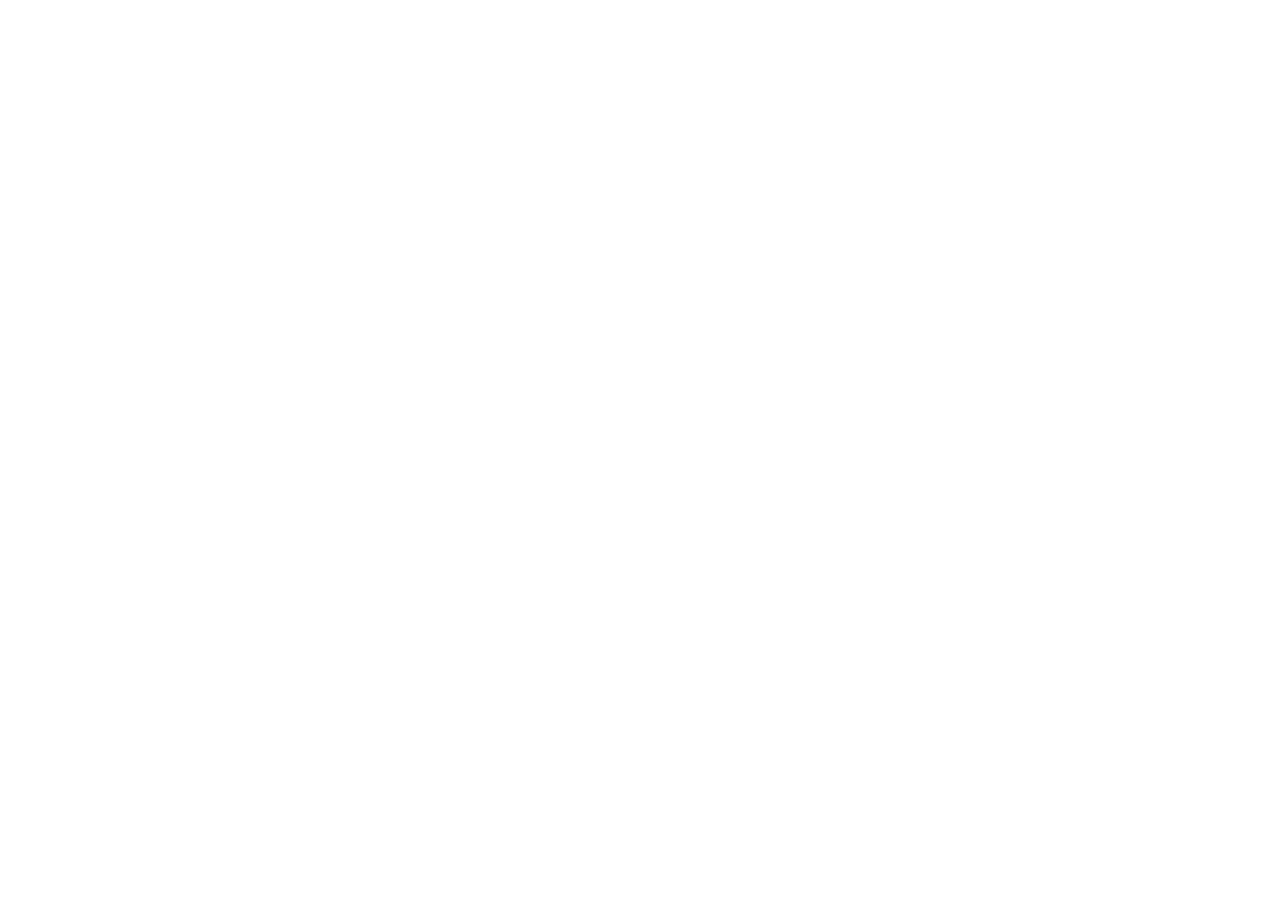
==== index.html @ ed0e3ef2 "Basic SPA structure" ====
<!DOCTYPE html>
<html lang="en">
  <head>
    <meta charset="utf-8"/>
    <!--Bootstrap-->
    <link rel="stylesheet" href="https://maxcdn.bootstrapcdn.com/bootstrap/4.0.0-alpha.5/css/bootstrap.min.css" integrity="sha384-AysaV+vQoT3kOAXZkl02PThvDr8HYKPZhNT5h/CXfBThSRXQ6jW5DO2ekP5ViFdi" crossorigin="anonymous">

    <!--AppStyle-->
    <link rel="stylesheet" type="text/css" href="css/style.css">

  </head>
  <body ng-app="mainApp" ng-controller='homeController'>

    <div ng-include="'js/views/header.html'"></div>

    <div ng-view></div>

    <div ng-include="'js/views/footer.html'"></div>

    <!--Jquery-->
    <script src="https://code.jquery.com/jquery-3.1.1.min.js" integrity="sha256-hVVnYaiADRTO2PzUGmuLJr8BLUSjGIZsDYGmIJLv2b8=" crossorigin="anonymous"></script>

    <!--AngularJS-->
    <script src="https://ajax.googleapis.com/ajax/libs/angularjs/1.6.0/angular.min.js"></script>

    <script src="https://ajax.googleapis.com/ajax/libs/angularjs/1.6.0/angular-route.js"></script>

    <script src="js/controllers/marvelApp.js"></script>

  </body>
</html>
---- css/style.css ----
body{

}

#header-container{
 background-color: #2d2d2d;
 color:white;
}

#footer-container{
 background-color: #2d2d2d;
 color:white;
}
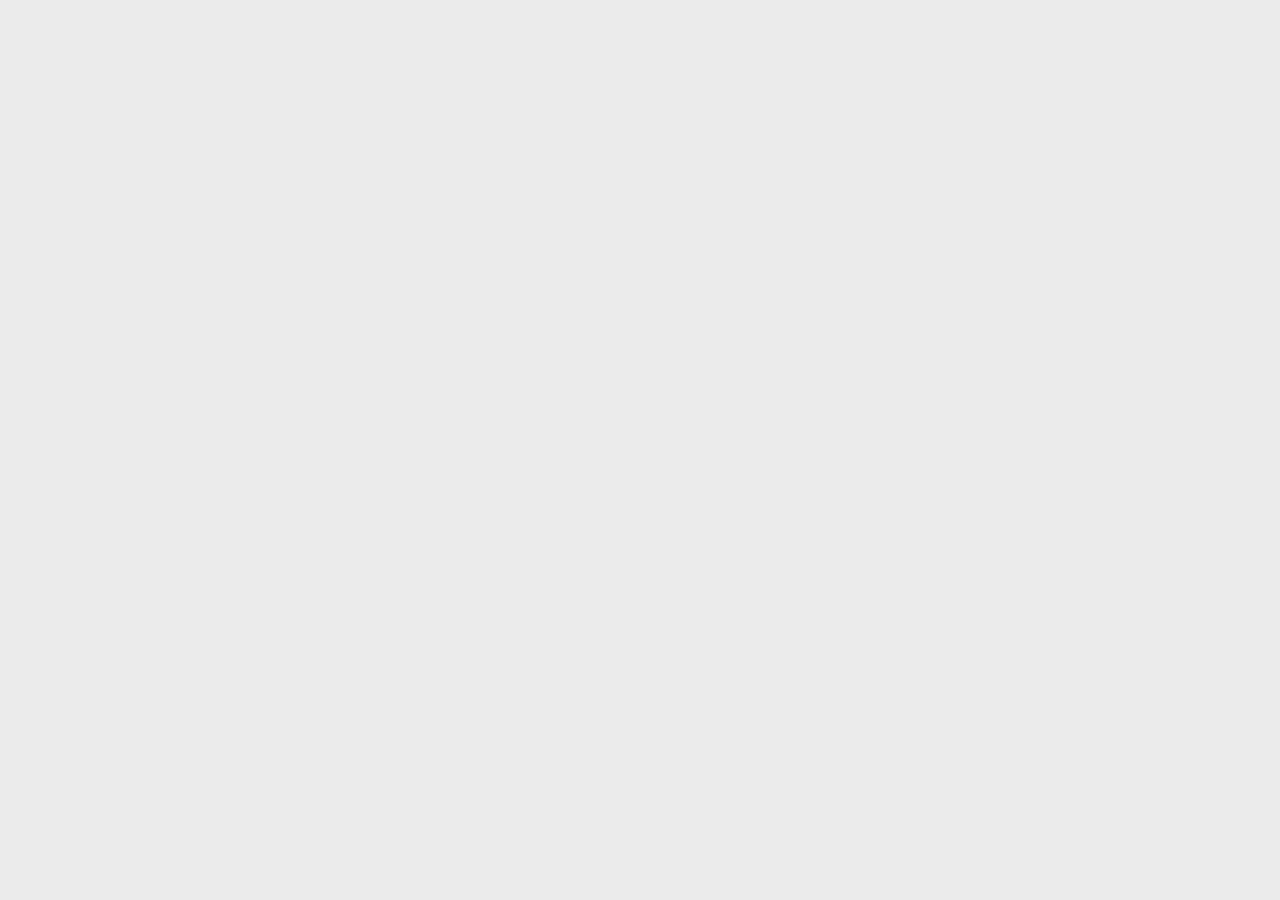
==== commit 9e806ce4: "Character cards design" ====
--- a/index.html
+++ b/index.html
@@ -7,6 +7,8 @@
 
     <!--AppStyle-->
     <link rel="stylesheet" type="text/css" href="css/style.css">
+
+    <link href="https://fonts.googleapis.com/css?family=Raleway" rel="stylesheet"> 
 
   </head>
   <body ng-app="mainApp" ng-controller='homeController'>
@@ -25,7 +27,9 @@
 
     <script src="https://ajax.googleapis.com/ajax/libs/angularjs/1.6.0/angular-route.js"></script>
 
+    <!--Controller-->
     <script src="js/controllers/marvelApp.js"></script>
+
 
   </body>
 </html>
--- a/css/style.css
+++ b/css/style.css
@@ -1,5 +1,7 @@
 body{
-
+  background-color: #EBEBEB;
+  color: #2D2727;
+  font-family: 'Raleway', sans-serif;
 }
 
 #header-container{
@@ -11,3 +13,138 @@
  background-color: #2d2d2d;
  color:white;
 }
+
+.card{
+  width:100%;
+  background-color: white;
+  margin-top: 25px;
+  min-height: 400px;
+}
+
+.img-circle {
+    border-radius: 50%;
+    margin-left: -30px;
+    margin-top: -10px;
+
+  -webkit-box-shadow: 4px 6px 16px -4px rgba(0,0,0,0.75);
+   -moz-box-shadow: 4px 6px 16px -4px rgba(0,0,0,0.75);
+   box-shadow: 4px 6px 16px -4px rgba(0,0,0,0.75);
+}
+
+.characterName{
+
+    font-size: 15px;
+    font-weight: bold;
+    margin-left: -15px;
+
+}
+
+.characterDesc{
+    
+    font-size: 11px;
+    margin-left: -30px;
+    margin-top: 5px;
+    text-align: justify;
+    text-justify: inter-word;
+    padding: 2px;
+    
+    max-height: 150px;
+    overflow: auto;
+
+
+}
+
+.caracterNameContainer{
+  margin-top: -10px;
+}
+
+.btn-viewMore{
+    background-color: #EC1D23;
+    margin-left: -30px;
+    border:solid 1px #EC1D23;
+    font-weight: bold;
+}
+
+.btn-viewMore:hover{
+  background-color: #6E0D10;
+  border:solid 1px #6E0D10;
+}
+
+.btn-viewMore:focus{
+  background-color: #6E0D10;
+  border:solid 1px #6E0D10;
+}
+
+.btn-viewMore:selected{
+  background-color: #6E0D10;
+  border:solid 1px #6E0D10;
+}
+
+
+.relatedDesc{
+   color:#786E6D;
+   font-size: 16px;
+   margin-top: 20px;
+   margin-left: 15px;
+   font-weight: bold;
+}
+
+.relatedDescItem{
+  font-size: 11px;
+  margin-top: 5px;
+}
+
+.relatedDescItem:hover{
+  font-weight: bold;
+  color: #EC1D23;
+  cursor: pointer;
+}
+
+@media (min-width: 100px) and (max-width: 544px) {
+  
+  .img-circle{
+    width: 100px;
+    height: 100px;
+  }
+
+}
+
+@media (min-width: 545px) and (max-width: 768px) {
+
+ .img-circle{
+    width: 100px;
+    height: 100px;
+  }
+
+
+}
+
+@media (min-width: 769px) and (max-width: 992px) {
+
+  .img-circle{
+    width: 120px;
+    height: 120px;
+  }
+
+}
+
+@media (min-width: 993px) and (max-width: 1200px){
+  .img-circle{
+    width: 160px;
+    height: 160px;
+  }
+}
+
+@media (min-width: 1201px) and (max-width: 1450px){
+  .img-circle{
+    width: 200px;
+    height: 200px;
+  }
+}
+
+@media (min-width: 1451px){
+  .img-circle{
+    width: 240px;
+    height: 240px;
+  }
+}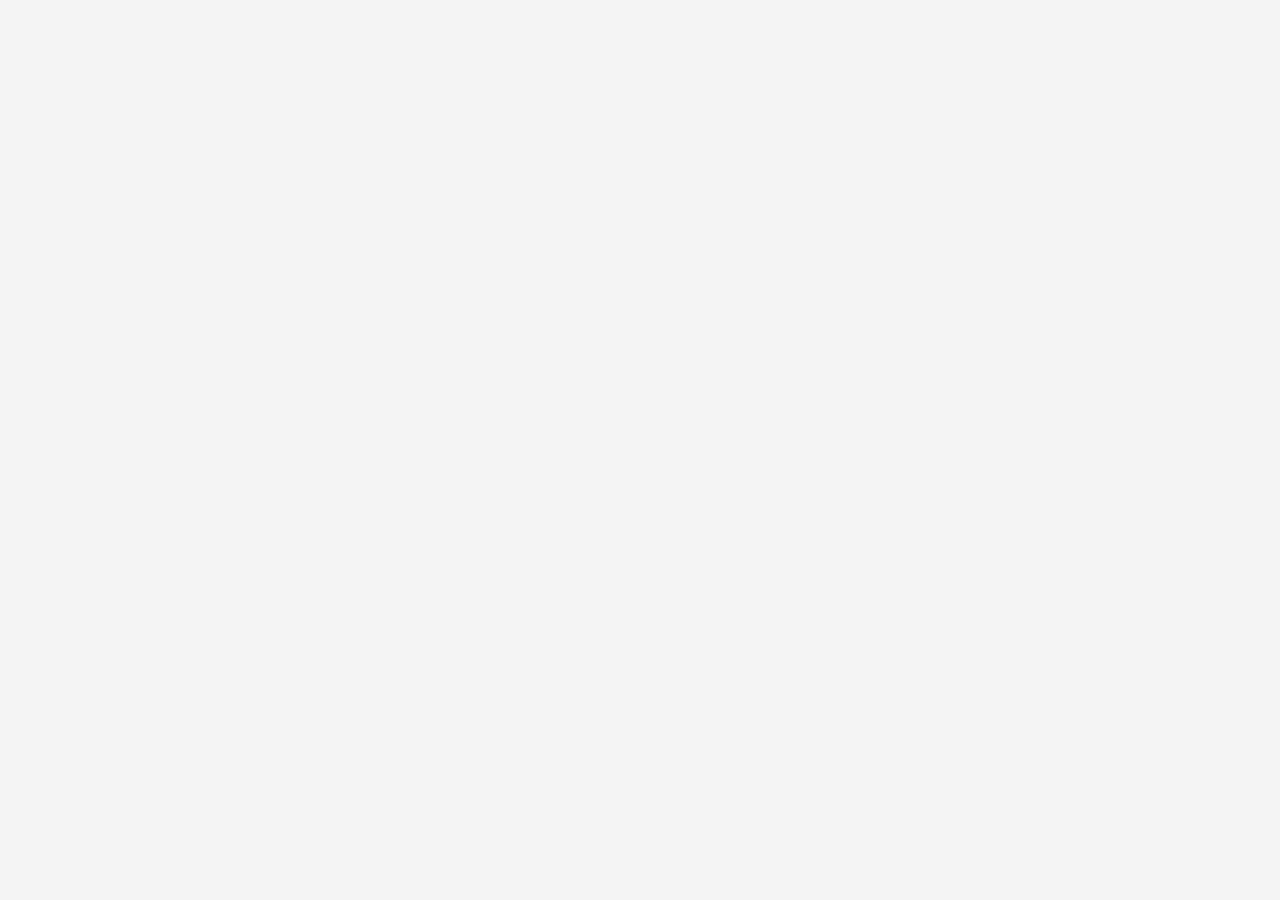
==== commit 064a8ce5: "paginator function" ====
--- a/index.html
+++ b/index.html
@@ -5,13 +5,18 @@
     <!--Bootstrap-->
     <link rel="stylesheet" href="https://maxcdn.bootstrapcdn.com/bootstrap/4.0.0-alpha.5/css/bootstrap.min.css" integrity="sha384-AysaV+vQoT3kOAXZkl02PThvDr8HYKPZhNT5h/CXfBThSRXQ6jW5DO2ekP5ViFdi" crossorigin="anonymous">
 
+    <link href="lib/bootstrap-flex.css" rel="stylesheet"> 
+
+
     <!--AppStyle-->
     <link rel="stylesheet" type="text/css" href="css/style.css">
 
     <link href="https://fonts.googleapis.com/css?family=Raleway" rel="stylesheet"> 
 
+    
+
   </head>
-  <body ng-app="mainApp" ng-controller='homeController'>
+  <body id="body" ng-app="mainApp" ng-controller='homeController'>
 
     <div ng-include="'js/views/header.html'"></div>
 
@@ -30,6 +35,12 @@
     <!--Controller-->
     <script src="js/controllers/marvelApp.js"></script>
 
+ <!--App JS-->
+    <script type="text/javascript" src="js/app.js"></script>
+
+  <!--PaginationAngular-->
+
+  <script type="text/javascript" src="lib/dirPagination.js"></script>
 
   </body>
 </html>
--- a/css/style.css
+++ b/css/style.css
@@ -1,5 +1,5 @@
 body{
-  background-color: #EBEBEB;
+  background-color: #F4F4F4;
   color: #2D2727;
   font-family: 'Raleway', sans-serif;
 }
@@ -9,7 +9,7 @@
  color:white;
 }
 
-#footer-container{
+footer{
  background-color: #2d2d2d;
  color:white;
 }
@@ -92,6 +92,7 @@
 .relatedDescItem{
   font-size: 11px;
   margin-top: 5px;
+
 }
 
 .relatedDescItem:hover{
@@ -100,11 +101,122 @@
   cursor: pointer;
 }
 
+.img-arrow-link{
+  height: 10px;
+  width: 20px;
+}
+
+.hidden{
+  display: none;
+}
+
+.shown{
+  display: block;
+}
+
+#marvel-logo{
+  height: 60px;
+  width: 180px;
+  margin-top: 5px;
+  margin-bottom: 5px;
+}
+
+#txtSearch{
+  border-radius: 4px;
+  font-size: 18px;
+  width: 70%;  
+}
+
+#img-search{
+  
+  margin-left: -40px;
+  height: 31px;
+  margin-top: -3px;
+  border-radius: 4px;
+
+}
+
+#selOrder{
+  width: 200px;
+  margin-left: -50px;
+}
+
+#sortBySection{
+  margin-top: 10px;
+}
+
+#lblCharacters{
+  font-weight: bold;
+}
+
+#imgGrab{
+  height: 50px;
+  width: 50px;
+  margin-top: 10px;
+  margin-bottom: 10px;
+}
+
+#favComicsSection{
+  background-color:#EBEBEB;   
+}
+
+.pagination{
+
+   list-style-type: none;
+   text-align: center;
+
+}
+
+.pagination li{
+
+   display: inline;
+   text-align: center;
+   margin-left: 60px !important;
+   font-weight: bold;
+
+   
+  
+}
+
+.pagination a{
+   font-size: 60px !important;
+   color:#EC1D23 !important;
+
+
+}
+
 @media (min-width: 100px) and (max-width: 544px) {
   
   .img-circle{
-    width: 100px;
-    height: 100px;
+    width: 150px;
+    height: 150px;
+
+    margin-top: -10px;
+    margin-left: 0px;
+  }
+
+  .characterName{
+    margin-left: 5px;
+  }
+
+  .caracterNameContainer{
+    margin-top: 10px;
+  }
+
+  .characterDesc{
+    margin-left: 5px;
+  }
+
+  .btn-viewMore{
+    margin-left:0px;
+    width: 100%;
+  }
+
+  #selOrder{
+    width: 100%;
+    height: 40px;
+    margin-bottom: 10px;
+    margin-left: 0px;
   }
 
 }
@@ -114,6 +226,35 @@
  .img-circle{
     width: 100px;
     height: 100px;
+
+    margin-top: 0px;
+    margin-left: 0px;
+
+  }
+
+   .characterName{
+    margin-left: 5px;
+  }
+
+  .caracterNameContainer{
+    margin-top: 10px;
+  }
+
+   .characterDesc{
+    margin-left: 5px;
+  }
+
+  .btn-viewMore{
+    margin-left:0px;
+    width: 100%;
+  }
+
+  #selOrder{
+    width: 100%;
+    height: 40px;
+    margin-bottom: 10px;
+    margin-left: 0px;
+    background-color:white;
   }
 
 
